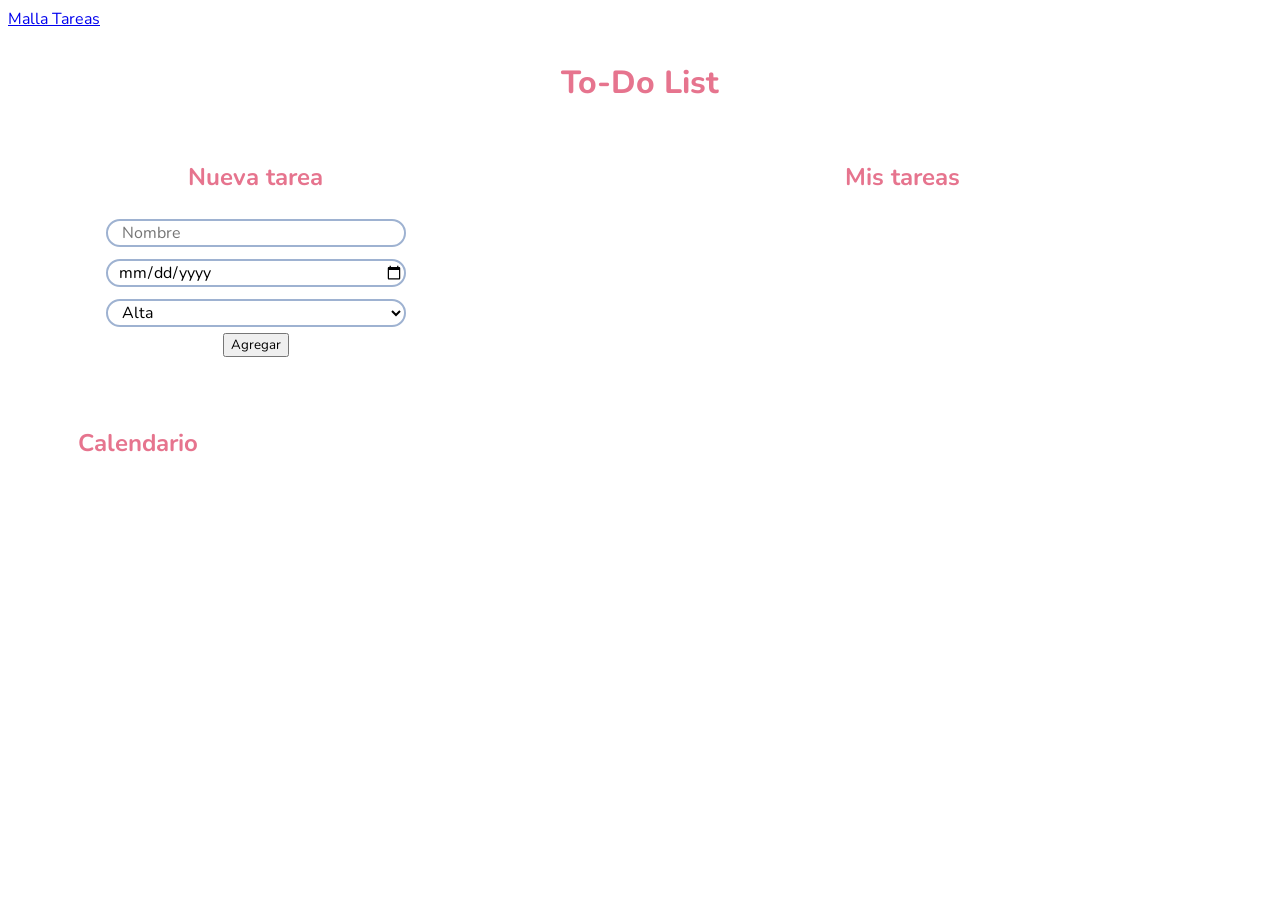
==== tareas.html @ 1d6f9f81 "To-do list" ====
<!DOCTYPE html>
<html lang="es">
<nav>

<a href="index.html">
Malla
</a>


<a href="tareas.html">
Tareas
</a>

</nav>

<head>

    <meta charset="UTF-8">
    <meta name="viewport" content="width=device-width, initial-scale=1.0">

    <title>StudyIA - Tareas</title>

    <link rel="stylesheet" href="css/style.css">

    <link rel="preconnect" href="https://fonts.googleapis.com">
    <link rel="preconnect" href="https://fonts.gstatic.com" crossorigin>

    <link href="https://fonts.googleapis.com/css2?family=Nunito:wght@400;700;750&display=swap" rel="stylesheet">

</head>


<body>


<header class="encabezado">

    <h1>
        To-Do List
    </h1>

</header>


<main>

    <section class="zona-tareas">


        <div class="crear-tarea">

            <h2>
                Nueva tarea
            </h2>


            <input 
                id="tituloTarea"
                type="text"
                placeholder=" Nombre"
            >


            <input 
                id="fechaTarea"
                type="date"
            >


            <select id="prioridadTarea">

                <option value="alta">
                    Alta
                </option>

                <option value="media">
                    Media
                </option>

                <option value="baja">
                    Baja
                </option>

            </select>


            <button id="agregarTarea">
                Agregar
            </button>


        </div>



        <div class="lista-tareas">

            <h2>
                Mis tareas
            </h2>


            <div id="listaTareas">

            </div>


        </div>


    </section>



    <section class="calendario">

        <h2>
            Calendario
        </h2>


    </section>


</main>

<script src="js/tareas.js"></script>

</body>

</html>
---- css/style.css ----
* {
    font-family: "Nunito", sans-serif;
}

.materia {
    width: 140px;
    min-height: 20px;
    height: auto;
    border-radius: 12px;
    color: white;
    padding: 5px;
    margin-bottom: 15px;
    overflow: hidden;
    
    box-shadow: 0 3px 8px rgba(0,0,0,0.08);
    transition: transform 0.2s ease, box-shadow 0.2s ease;

    display: flex;
    flex-direction: column;
    justify-content: center;
    align-items: center;
}

.materia h3 {
    text-align: center;
    text-align: center;
    font-size: 0.9rem;
    font-weight: 700;
    margin: 0;
    overflow-wrap: break-word;
}

.info-materia {
    width: 100%;
    display: flex;
    justify-content: space-between;
    margin-top: 15px;
    font-size: 0.8rem;
    font-weight: 400;
}

.materia:hover {
    transform: translateY(-5px);
    box-shadow: 0 8px 15px rgba(0,0,0,0.12);
}

.aprobada {
    background-color: #F3AAB5;
}

.desbloqueada {
    background-color: #C6D7E7;
}


.bloqueada {
    background-color: #D1ACCE;
}

.repetir {
    background-color: #9DACC9;
}

#malla {
    display: flex;
    gap: 5px;
    overflow-x: auto;
    padding: 0px;
    align-items: flex-start;
}


.semestre {
    min-width: 162px;
    align-self: flex-start;
}


.semestre h2 {
    text-align: center;
    margin-bottom: 1px;
    font-size: 1.1rem;
    font-weight: 600;
    color:#E6748E;
}

.promedio-semestre {
    text-align: center;
    margin-top: 0;
    margin-bottom: 15px;
    font-size: 0.9rem;
    font-weight: 600;
    color:#E6748E;
}

.encabezado {
    display: flex;
    justify-content: center;
    align-items: center;
    padding: 10px;
}

.encabezado h1 {
    font-size: 2rem;
    font-weight: 750;
    color: #E6748E;
}

.promedio-general {
    margin-left: 15px;
    font-weight: 750;
    font-size: 1.8rem;
}

.oculto{
    display:none !important;
}


#modal{
    position:fixed;
    inset:0;
    display:flex;
    justify-content:center;
    align-items:center;
    z-index: 1000;
}

.contenido-modal{
    width: 390px;
    height: 180px;
    background: white;    

    border: 2px solid #E6748E;
    border-radius: 30px;

    position: relative;

    display: flex;
    flex-direction: column;
    align-items: center;
    justify-content: center;
    box-shadow: 0 8px 25px rgba(0,0,0,0.08);

}

.cerrar{
    position:absolute;
    top:15px;
    right:15px;
    border:none;
    background:none;
    font-size: 1rem;
    font-weight: 750;
    color: #9EB2D1;
    cursor:pointer;
}

#nombreMateria {

    color: #9EB2D1;
    font-size: 1.5rem;
    font-weight: 800;
    text-align: center;
    margin-bottom: 15px;
    margin-top: 28px;
}

#notaInput {

    width: 160px;
    height: 25px;
    border-radius: 20px;
    border: 2px solid #9EB2D1;
    background: transparent;
    text-align: center;
    font-size: 1rem;
    outline: none;
}

.botones-modal {
    width: 70%;
    display: flex;
    justify-content: space-between;
    margin-top: 8px;
    margin-bottom: 10px;
}

.botones-modal button {
    border: none;
    background: transparent;
    color: #E6748E;
    font-size: 1.2rem;
    font-weight: 750;
    cursor: pointer;
}

.animar-modal {
    animation: aparecerModal 0.45s cubic-bezier(0.22,1,0.36,1);
}

@keyframes aparecerModal {

    from {
        opacity: 0;
        transform: translateY(20px);
    }

    to {
        opacity: 1;
        transform: translateY(0);
    }

}


.barra-progreso{
    width: 100%;
    height: 12px;
    background-color: #eee;
    border-radius: 10px;
    overflow: hidden;
}


#barra{
    height: 100%;
    width: 0%;
    background-color: #E6748E;
    transition: width 0.5s;
}

.contenedor-malla{
    position: relative;
}


.progreso-container{
    width: 300px;
    margin-left: auto;
    margin-right: 25px;
    margin-top: -180px;
    position: relative;
    z-index: 2;
    color: #E6748E;
    font-weight: 500;
}

.animacion-aprobada {
    animation: aprobar 0.6s ease;
}


@keyframes aprobar {

    0% {
        transform: scale(1);
    }

    40% {
        transform: scale(1.12);
    }

    100% {
        transform: scale(1);
    }

}


.tarjeta-inner {
    position: relative;
    width: 100%;
    height: 100%;
    transition: transform 0.6s ease;
    transform-style: preserve-3d;
}


.materia:hover .tarjeta-inner {
    transform: rotateY(180deg);
}


.frente,
.atras {
    width: 100%;
    height: 100%;
    backface-visibility: hidden;
    border-radius: 12px;
}


.frente {
    position: relative;
    z-index: 2;
}


.atras {
    position: absolute;
    top: 0;
    left: 0;
    transform: rotateY(180deg);

    display: flex;
    flex-direction: column;
    justify-content: center;
    align-items: center;

    text-align: center;
    padding: 0px;
    overflow-wrap: break-word;
    font-size: 0.75rem;
    font-weight: 700;
}


.atras h3,
.atras p {
    margin: 0px 0;
}

/* TO-DO LIST */

.zona-tareas{
    display:grid;
    grid-template-columns: 1fr 1.5fr;
    gap:40px;
    margin:5px;
    color: #E6748E;

}



.crear-tarea,
.lista-tareas{
    display:flex;
    flex-direction:column;
    align-items:center;

}



.crear-tarea input,
.crear-tarea select{
    width:300px;
    margin:6px;
    border: 2px solid #9EB2D1;
    border-radius: 20px;
    background: transparent;
    font-size: 1rem;
    outline: none;
    padding-left: 10px;
    box-sizing: border-box;
}



#listaTareas{
    align-items:right;
    padding-left: 0px;
    border-radius: 20px;
}



.calendario{
    margin:70px;
    color: #E6748E;
    min-height:250px;

}
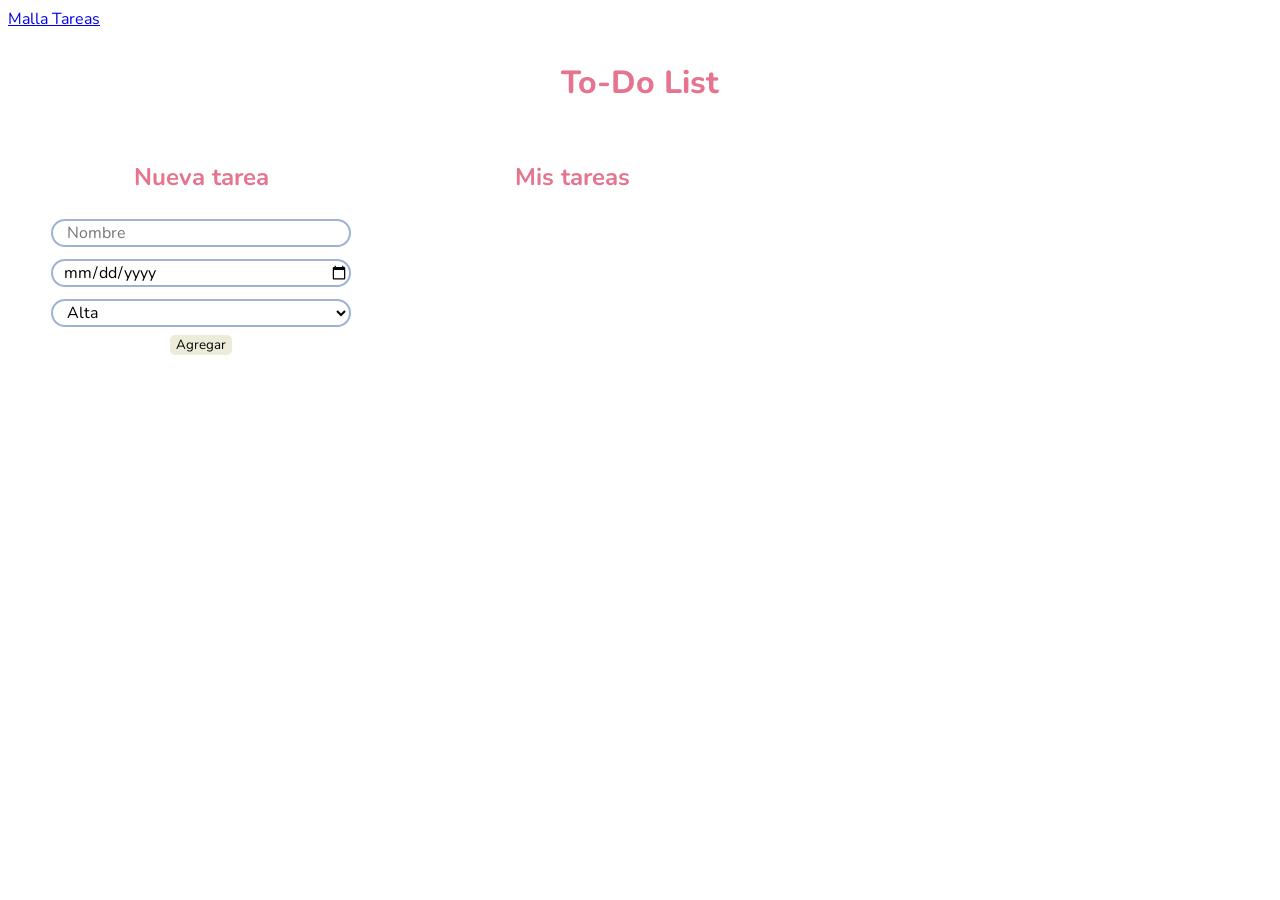
==== commit 757db7d6: "To- do list 2.0" ====
--- a/tareas.html
+++ b/tareas.html
@@ -107,19 +107,9 @@
 
         </div>
 
-
+        
     </section>
 
-
-
-    <section class="calendario">
-
-        <h2>
-            Calendario
-        </h2>
-
-
-    </section>
 
 
 </main>
--- a/css/style.css
+++ b/css/style.css
@@ -325,21 +325,23 @@
 
 .zona-tareas{
     display:grid;
-    grid-template-columns: 1fr 1.5fr;
-    gap:40px;
+    grid-template-columns: 30% 60%;
+    gap:10%;
     margin:5px;
-    color: #E6748E;
-
-}
-
-
-
-.crear-tarea,
-.lista-tareas{
+    color:#E6748E;
+
+}
+
+
+
+.crear-tarea{
+    align-items:center;
     display:flex;
     flex-direction:column;
-    align-items:center;
-
+}
+
+.lista-tareas{
+    align-items:stretch;
 }
 
 
@@ -363,13 +365,77 @@
     align-items:right;
     padding-left: 0px;
     border-radius: 20px;
-}
-
-
-
-.calendario{
-    margin:70px;
-    color: #E6748E;
-    min-height:250px;
-
+    width:100%;
+}
+
+#agregarTarea{
+    margin-top: 2px;
+    background: transparent;
+    border: transparent;
+    border-radius: 5px;
+    background-color: #EDECDA;
+}
+
+
+.tarea{
+    display:grid;
+    grid-template-columns: 1fr 1fr 1fr;
+    align-items:center;
+    width:100%;
+    padding:5px 12px;
+    margin-bottom:10px;
+    border-radius:15px;
+    box-sizing:border-box;
+    color:white;
+}
+
+.nombre-tarea {
+    text-align:center;
+    font-weight:bold;
+}
+
+.fecha-tarea,
+.prioridad-tarea{
+    text-align:center;
+}
+
+.tarea h3{
+    margin:0;
+}
+
+
+.tarea p{
+    margin:0;
+}
+
+
+.botones-tarea{
+    grid-column:1 / 4;
+    display:flex;
+    justify-content:center;
+    gap:15px;
+    margin-top:5px;
+    font-size:0.7rem;
+}
+
+.botones-tarea button{
+    background-color:#EDECDA;
+    border:none;
+    border-radius:10px;
+    padding:5px 15px;
+    cursor:pointer;
+}
+
+.tarea.alta{
+    background-color:#9DACC9;
+}
+
+
+.tarea.media{
+    background-color:#F3AAB5;
+}
+
+
+.tarea.baja{
+    background-color:#C6D7E7;
 }
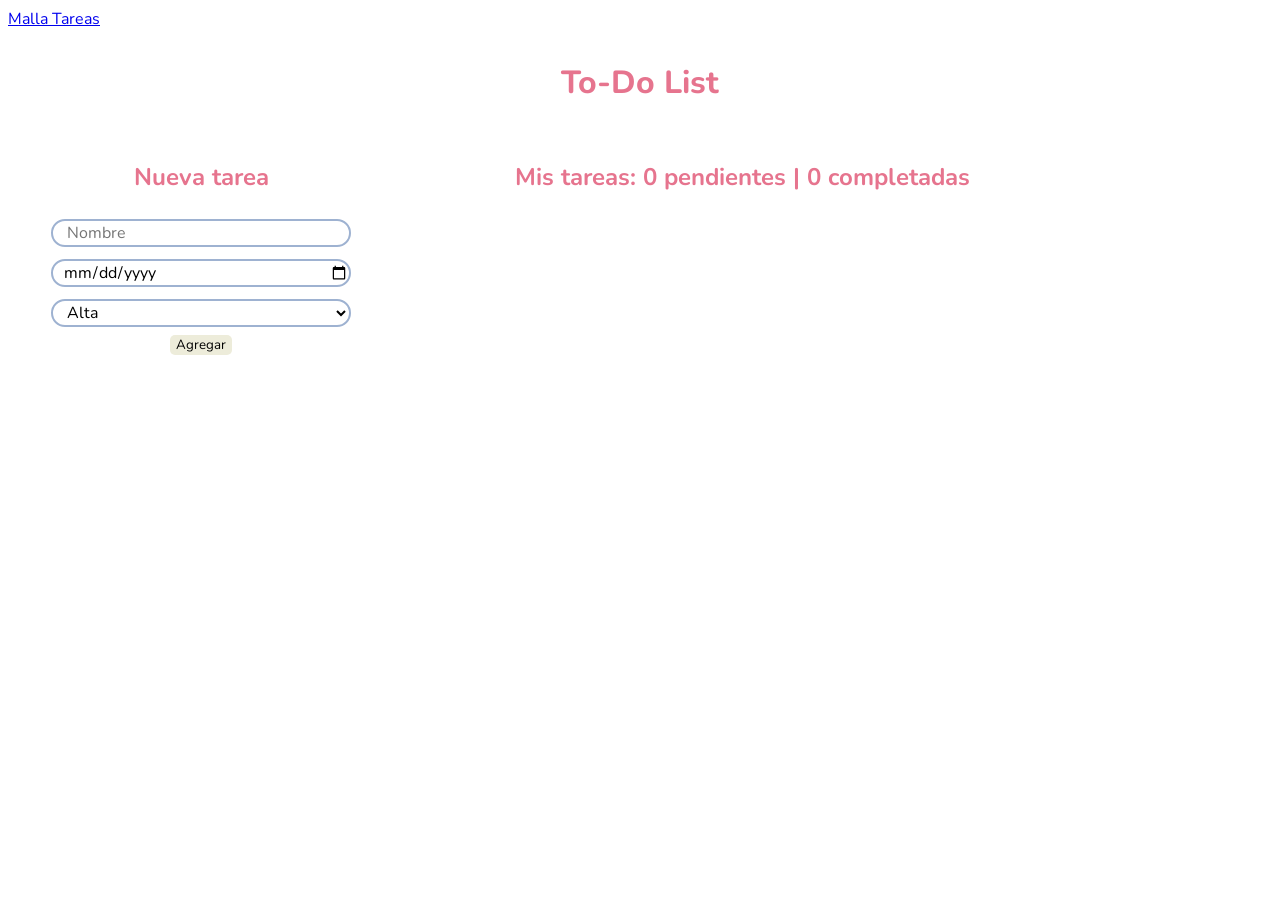
==== commit 28aac6bb: "To- do list 2.0" ====
--- a/tareas.html
+++ b/tareas.html
@@ -91,12 +91,10 @@
 
         </div>
 
-
-
         <div class="lista-tareas">
 
             <h2>
-                Mis tareas
+                Mis tareas: <span id="contadorTareas" class="contador-tareas"></span>
             </h2>
 
 
@@ -104,9 +102,7 @@
 
             </div>
 
-
         </div>
-
         
     </section>
 
--- a/css/style.css
+++ b/css/style.css
@@ -438,4 +438,12 @@
 
 .tarea.baja{
     background-color:#C6D7E7;
+}
+
+.terminada {
+    opacity: 0.4;
+}
+
+.tarea {
+    transition: opacity 0.3s ease;
 }
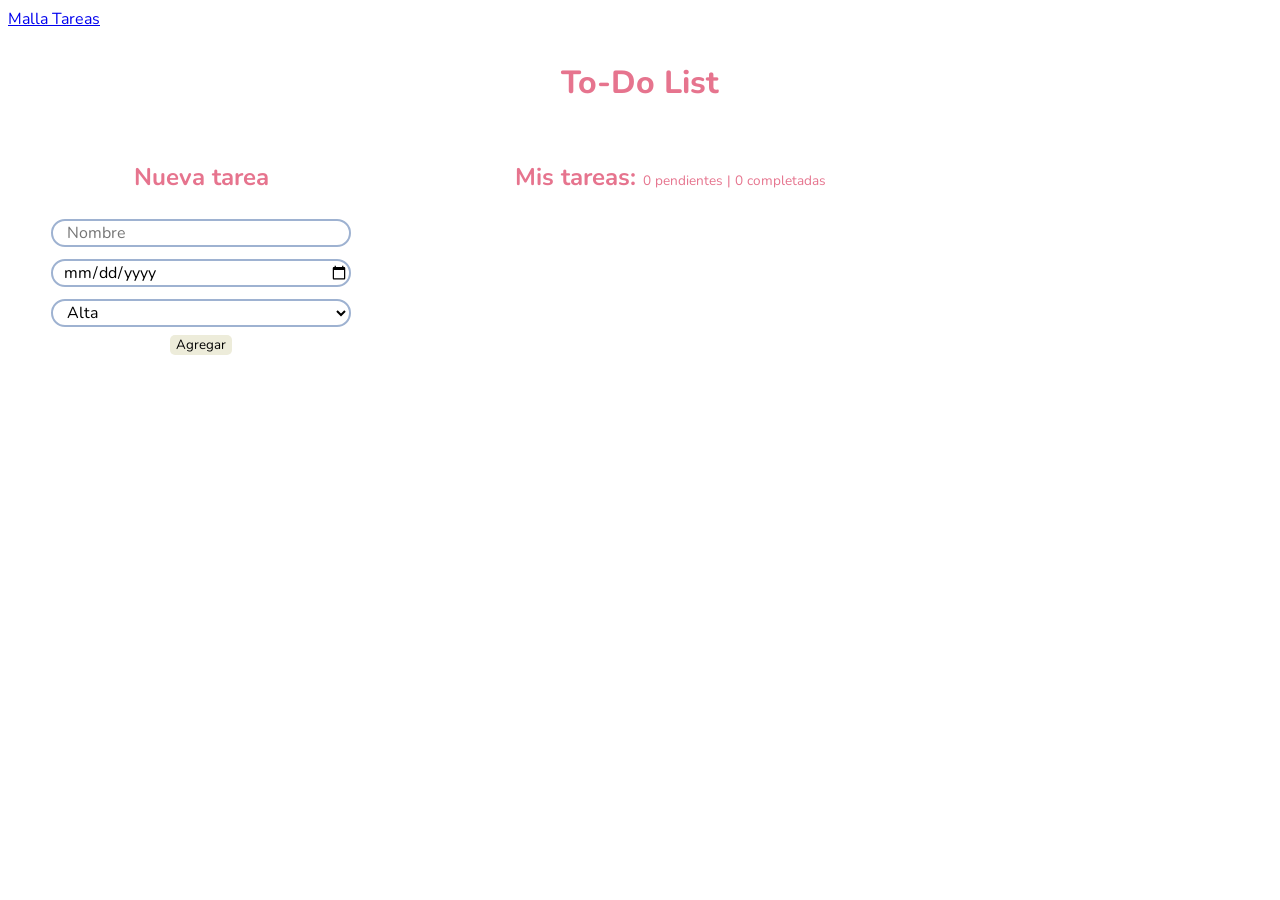
==== commit 76d653eb: "New To-do List" ====
--- a/tareas.html
+++ b/tareas.html
@@ -106,7 +106,62 @@
         
     </section>
 
+    <div id="modalEditar" class="oculto">
 
+        <div class="contenido-modal-editar">
+
+            <h2 class="titulo-editar">
+                Editar tarea
+            </h2>
+
+            <input 
+            id="editarTitulo"
+            class="input-editar"
+            type="text">
+
+
+            <input 
+            id="editarFecha"
+            class="input-editar"
+            type="date">
+
+
+            <select 
+            id="editarPrioridad"
+            class="select-editar">
+
+                <option value="alta">
+                    Alta
+                </option>
+
+                <option value="media">
+                    Media
+                </option>
+
+                <option value="baja">
+                    Baja
+                </option>
+
+            </select>
+
+
+            <div class="botones-modal-editar">
+
+                <button id="guardarEdicion">
+                    Guardar
+                </button>
+
+
+                <button id="cancelarEdicion">
+                    Cancelar
+                </button>
+
+            </div>
+
+
+        </div>
+
+    </div>
 
 </main>
 
--- a/css/style.css
+++ b/css/style.css
@@ -446,4 +446,76 @@
 
 .tarea {
     transition: opacity 0.3s ease;
+}
+
+.contador-tareas{
+    font-size: 0.85rem;
+    font-weight: normal;
+}
+
+#modalEditar{
+    position:fixed;
+    inset:0;
+    display:flex;
+    justify-content:center;
+    align-items:center;
+    z-index:1000;
+}
+
+.contenido-modal-editar{
+
+    width:390px;
+    height:260px;
+    background:white;
+    border:2px solid #E6748E;
+    border-radius:30px;
+    display:flex;
+    flex-direction:column;
+    align-items:center;
+    justify-content:center;
+    gap:8px;
+    box-shadow:0 8px 25px rgba(0,0,0,0.08);
+}
+
+.titulo-editar{
+    color:#D1ACCE;
+    font-size:1.5rem;
+    font-weight:800;
+    text-align:center;
+}
+
+.input-editar{
+    width:220px;
+    height:30px;
+    border-radius:20px;
+    border:2px solid #D1ACCE;
+    background:transparent;
+    text-align:center;
+    font-size:1rem;
+    outline:none;
+}
+
+.select-editar{
+    width:220px;
+    height:35px;
+    border-radius:20px;
+    border:2px solid #D1ACCE;
+    background:white;
+    text-align:center;
+}
+
+.botones-modal-editar{
+    width:70%;
+    display:flex;
+    justify-content:space-between;
+    margin-top:10px;
+}
+
+.botones-modal-editar button{
+    border:none;
+    background:transparent;
+    color:#E6748E;
+    font-size:1.1rem;
+    font-weight:750;
+    cursor:pointer;
 }
